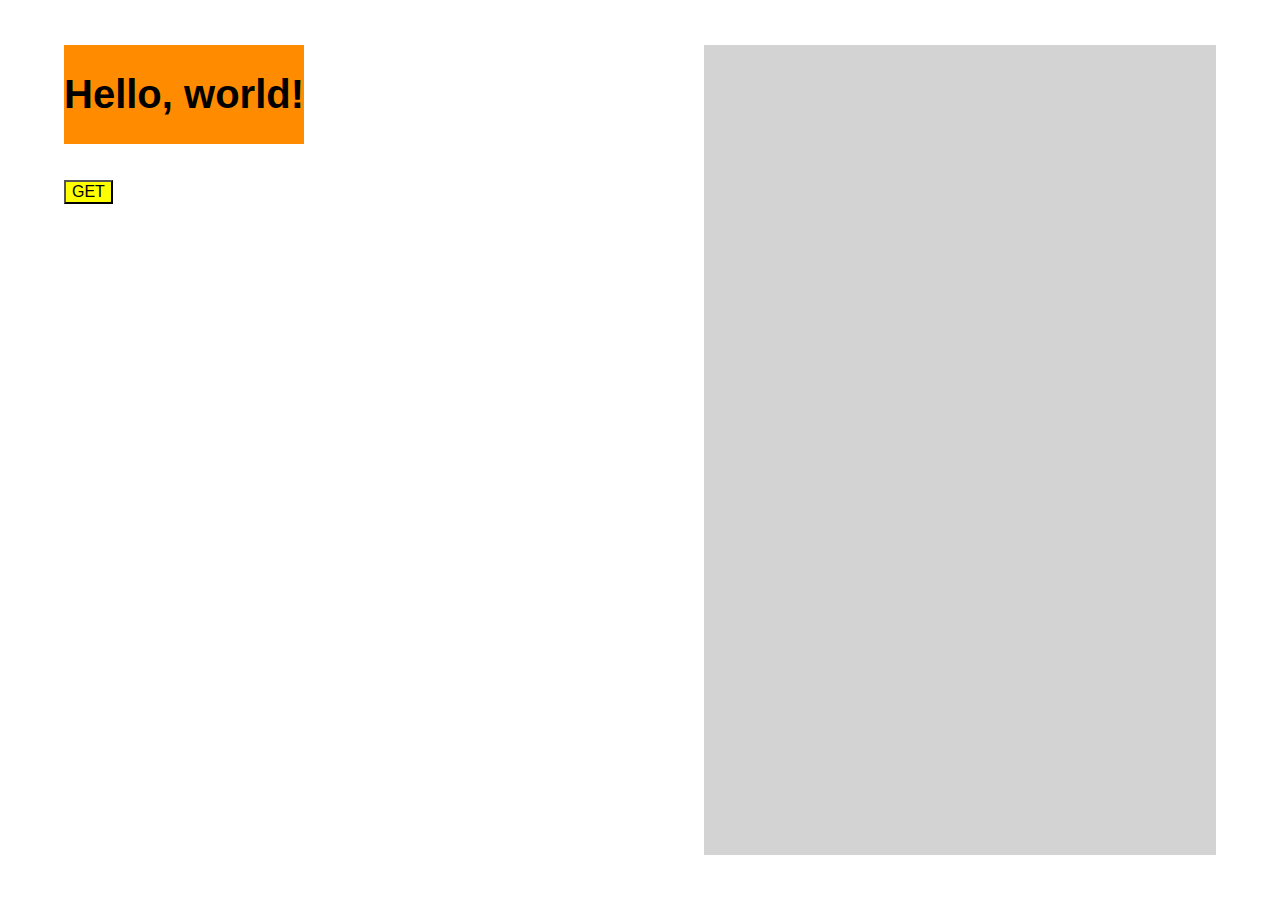
==== index.html @ 793dd099 "first commit" ====
<!DOCTYPE html>
<html lang="ja">

<head>
    <meta charset="UTF-8">
    <link rel="stylesheet" href="style.css">
    <title>TwitterClient</title>
</head>

<body>
    <div id="tweets">
        <h1>Hello, world!</h1>
        <p id="p1"></p>
    </div>
    <div>
        <button class="getTweet">GET</button>
    </div>
    <canvas id="imgs"></canvas>
    <script type="text/javascript" src="main.js"></script>
</body>

</html>
---- style.css ----
/* * {
    padding: 0;
    margin: 0;
} */

#tweets {
    font-size: 20px;
    font-family: Arial, Helvetica, sans-serif;
    text-align: center;
    background-color: darkorange;
    position: absolute;
    top: 5%;
    left: 5%;
    /* transform: translate(-50%, -50%); */
}

.getTweet {
    font-size: 16px;
    background-color: yellow;
    position: absolute;
    top: 20%;
    left: 5%;
}

#imgs {
    background-color: lightgray;
    width: 40%;
    height: 90%;
    position: absolute;
    top: 5%;
    left: 55%;
}
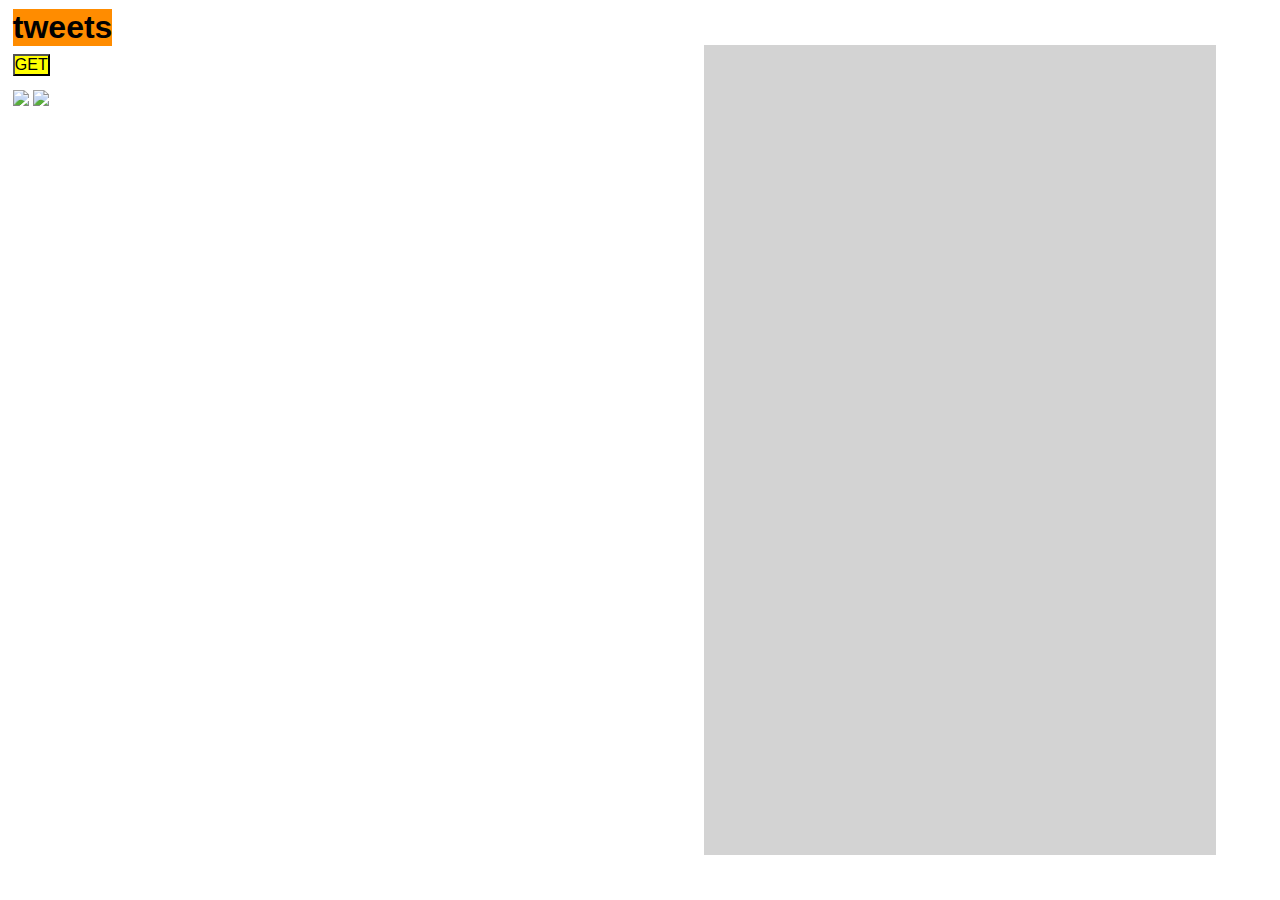
==== commit d6d777d1: "メディアのURL取得, response.json出力, etc." ====
--- a/index.html
+++ b/index.html
@@ -9,11 +9,14 @@
 
 <body>
     <div id="tweets">
-        <h1>Hello, world!</h1>
-        <p id="p1"></p>
+        <h1>tweets</h1>
     </div>
     <div>
         <button class="getTweet">GET</button>
+    </div>
+    <div id="images">
+        <img src="https://pbs.twimg.com/media/FRG5VDfWUAARKyw.jpg" , height="320">
+        <img src="https://pbs.twimg.com/media/FRHJNnjaAAEO-VN.jpg" , height="320">
     </div>
     <canvas id="imgs"></canvas>
     <script type="text/javascript" src="main.js"></script>
--- a/style.css
+++ b/style.css
@@ -1,16 +1,16 @@
-/* * {
+* {
     padding: 0;
     margin: 0;
-} */
+}
 
 #tweets {
-    font-size: 20px;
+    font-size: 16px;
     font-family: Arial, Helvetica, sans-serif;
     text-align: center;
     background-color: darkorange;
     position: absolute;
-    top: 5%;
-    left: 5%;
+    top: 1%;
+    left: 1%;
     /* transform: translate(-50%, -50%); */
 }
 
@@ -18,8 +18,14 @@
     font-size: 16px;
     background-color: yellow;
     position: absolute;
-    top: 20%;
-    left: 5%;
+    top: 6%;
+    left: 1%;
+}
+
+#images {
+    position: absolute;
+    top: 10%;
+    left: 1%;
 }
 
 #imgs {
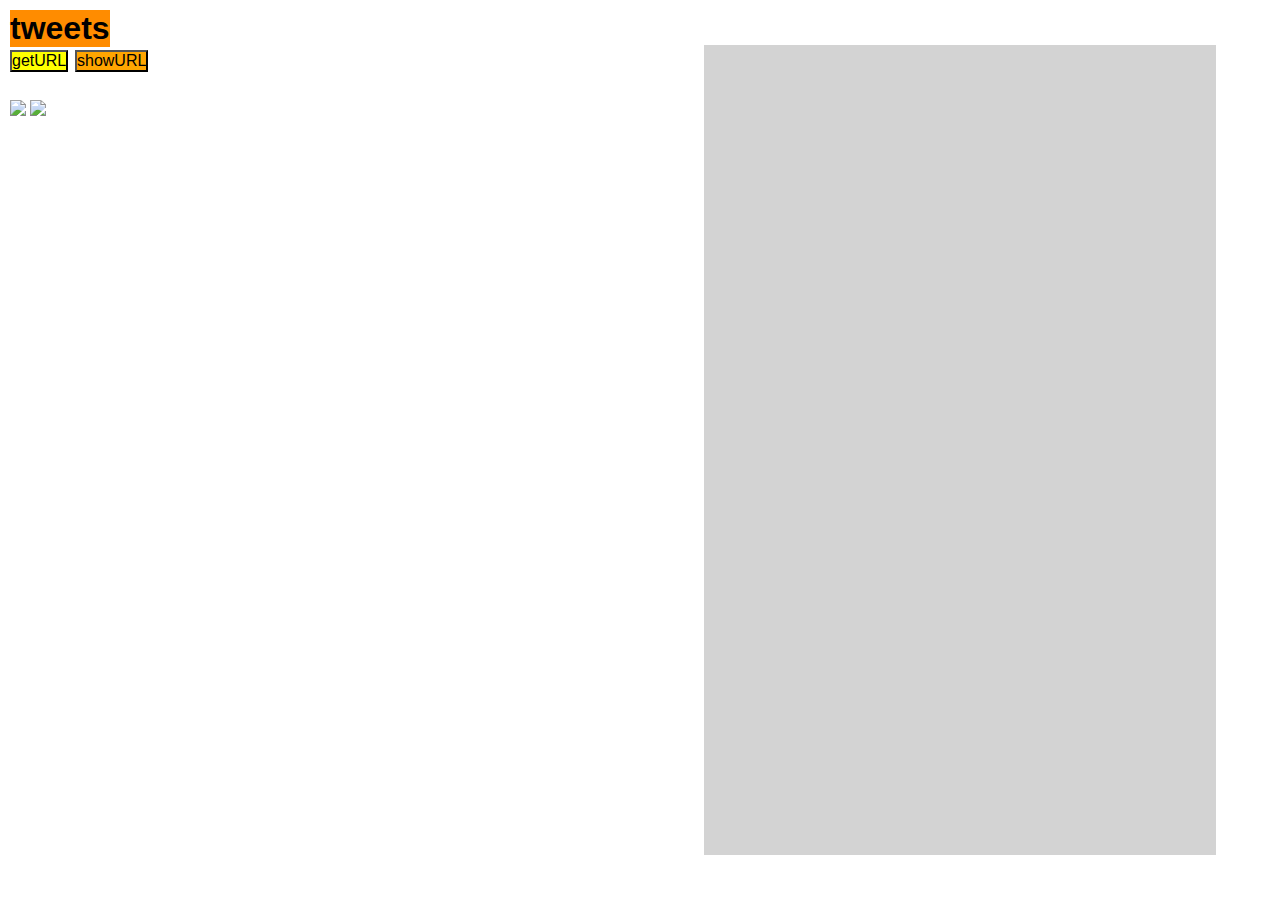
==== commit e73e6fb2: "clickイベントによるjsonデータ取得テスト" ====
--- a/index.html
+++ b/index.html
@@ -4,6 +4,7 @@
 <head>
     <meta charset="UTF-8">
     <link rel="stylesheet" href="style.css">
+    <link rel="icon" href="favicon.ico">
     <title>TwitterClient</title>
 </head>
 
@@ -12,7 +13,8 @@
         <h1>tweets</h1>
     </div>
     <div>
-        <button class="getTweet">GET</button>
+        <button class="getURL">getURL</button>
+        <button class="showURL">showURL</button>
     </div>
     <div id="images">
         <img src="https://pbs.twimg.com/media/FRG5VDfWUAARKyw.jpg" , height="320">
--- a/style.css
+++ b/style.css
@@ -9,23 +9,31 @@
     text-align: center;
     background-color: darkorange;
     position: absolute;
-    top: 1%;
-    left: 1%;
+    top: 10px;
+    left: 10px;
     /* transform: translate(-50%, -50%); */
 }
 
-.getTweet {
+.getURL {
     font-size: 16px;
     background-color: yellow;
     position: absolute;
-    top: 6%;
-    left: 1%;
+    top: 50px;
+    left: 10px;
+}
+
+.showURL {
+    font-size: 16px;
+    background-color: orange;
+    position: absolute;
+    top: 50px;
+    left: 75px;
 }
 
 #images {
     position: absolute;
-    top: 10%;
-    left: 1%;
+    top: 100px;
+    left: 10px;
 }
 
 #imgs {
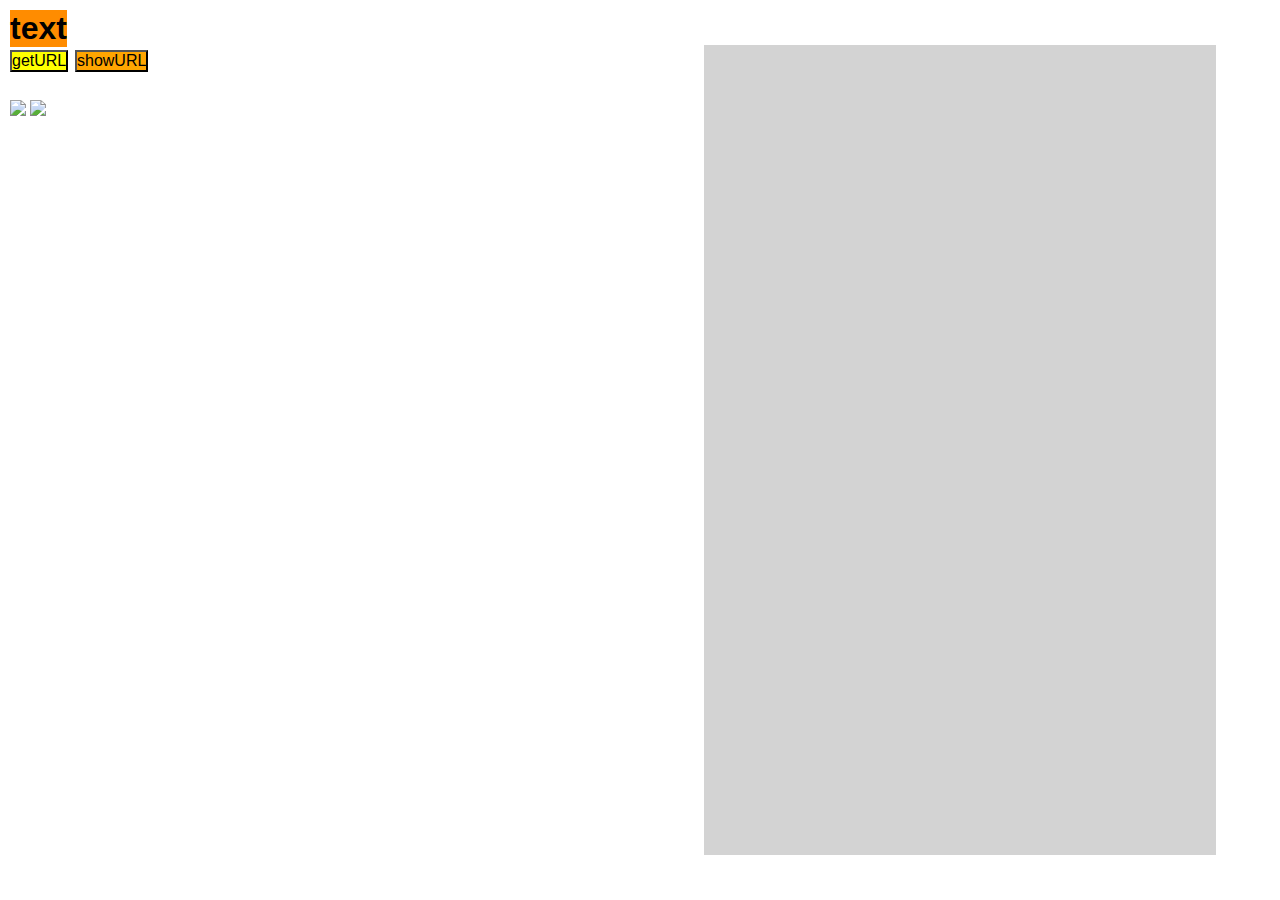
==== commit 72cc950d: "ルーティング周りの変更とテスト" ====
--- a/index.html
+++ b/index.html
@@ -10,7 +10,7 @@
 
 <body>
     <div id="tweets">
-        <h1>tweets</h1>
+        <h1>text</h1>
     </div>
     <div>
         <button class="getURL">getURL</button>
